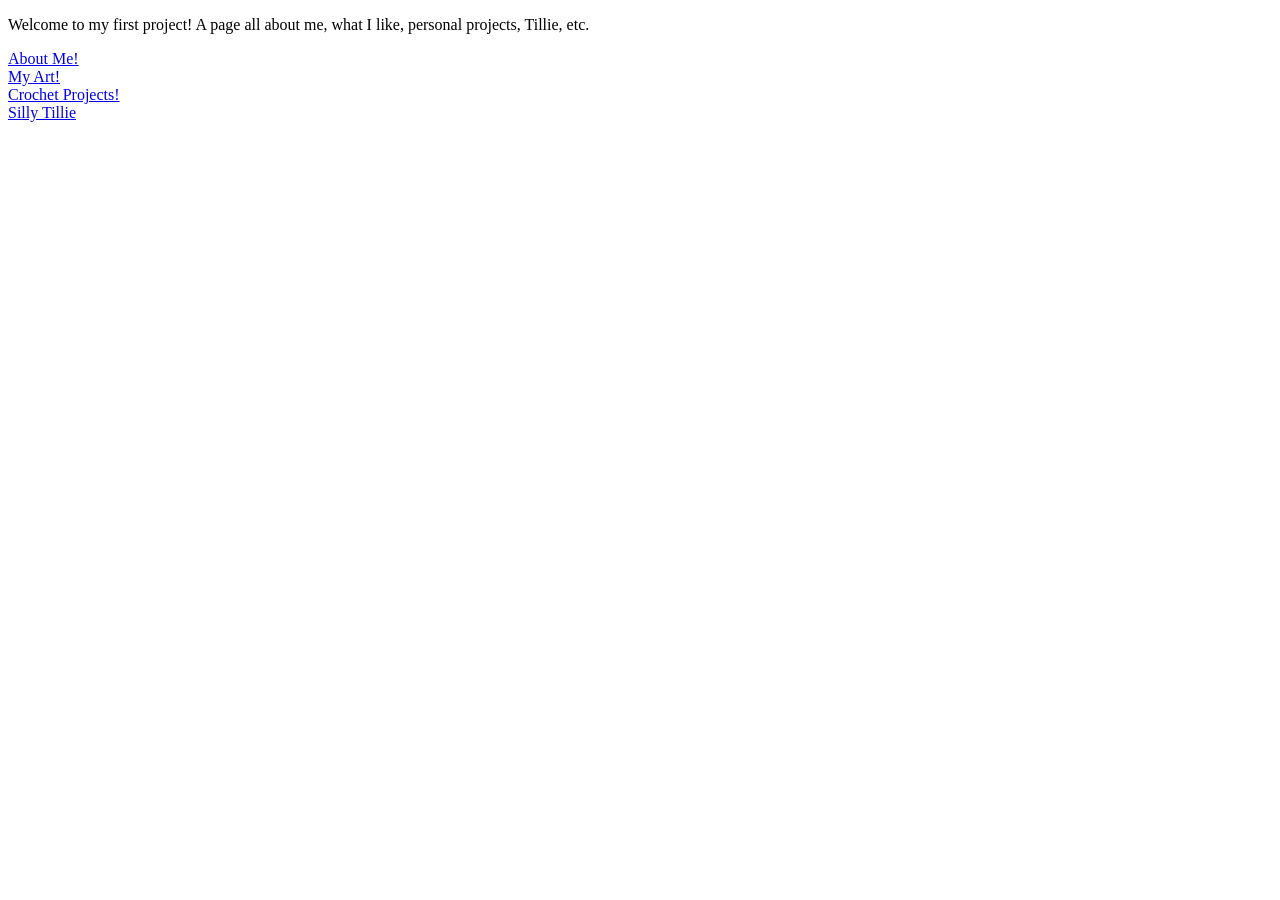
==== root-directory/index.html @ b56fae9f "hope this works" ====
<!DOCTYPE html>
<html lang="en">
<head>
    <meta charset="UTF-8">
    <title>Mal's Page</title>
</head>

<body>
    <p>Welcome to my first project! A page all about me, what I like, personal projects, Tillie, etc.</p>
    <a href="./pages/about.html" target="_self" rel="noreferrer">About Me!</a>
    <br>
    <a href="./pages/art.html" target="_self" rel="noreferrer">My Art!</a>
    <br>
    <a href="./pages/crochet.html" target="_self" rel="noreferrer">Crochet Projects!</a>
    <br>
    <a href="./pages/tillie.html" target="_self" rel="noreferrer">Silly Tillie</a>




</body>





</html>
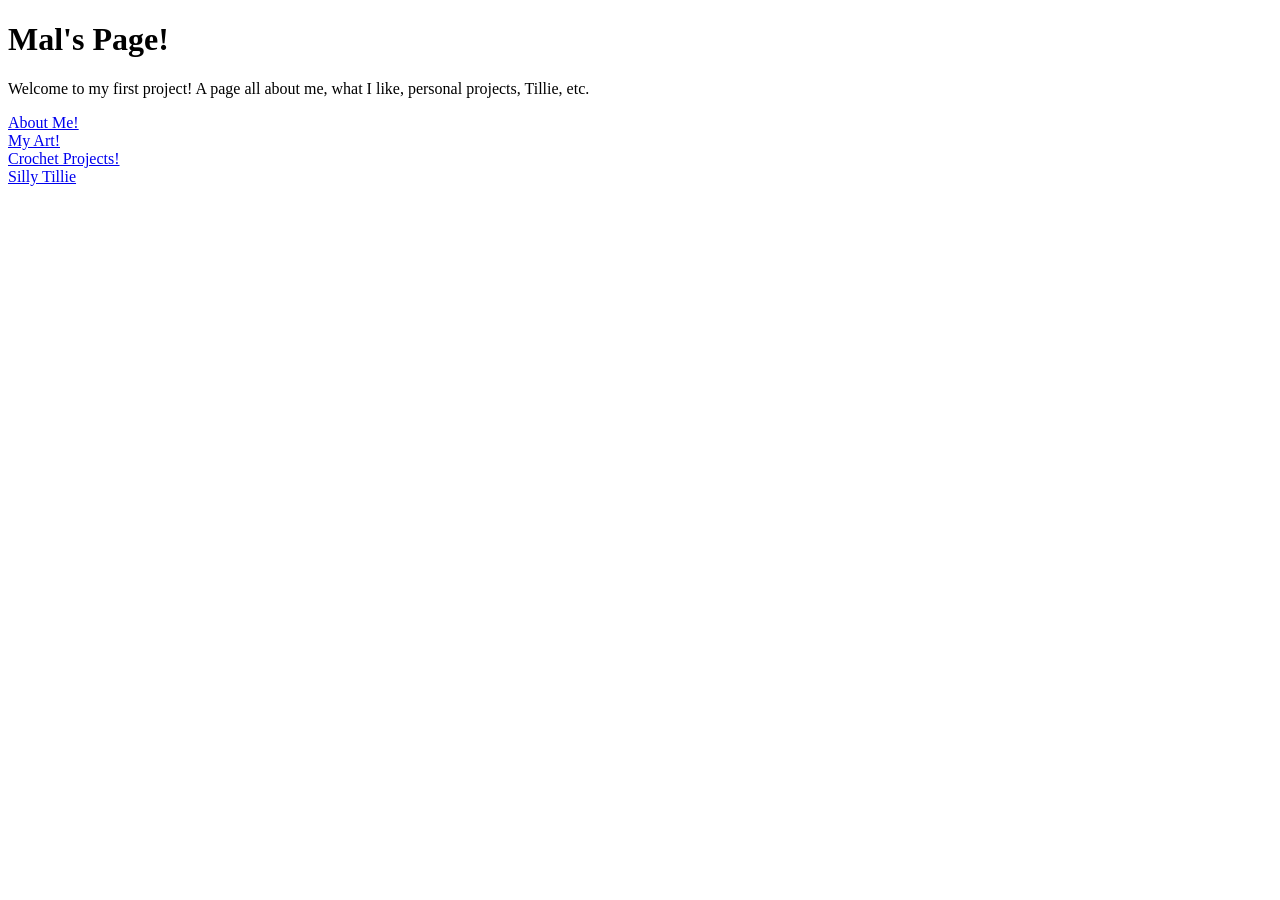
==== commit b5b718b0: "add links to main site create stylesheet and link" ====
--- a/root-directory/index.html
+++ b/root-directory/index.html
@@ -3,9 +3,11 @@
 <head>
     <meta charset="UTF-8">
     <title>Mal's Page</title>
+    <link rel="stylesheet" href="style.css">
 </head>
 
 <body>
+    <h1>Mal's Page!</h1>
     <p>Welcome to my first project! A page all about me, what I like, personal projects, Tillie, etc.</p>
     <a href="./pages/about.html" target="_self" rel="noreferrer">About Me!</a>
     <br>
--- a/root-directory/style.css
+++ b/root-directory/style.css
@@ -0,0 +1,6 @@
+/* Style Sheet */
+
+div {
+    background-color: hsl(0, 35%, 75%);
+    background-color: brown;
+}
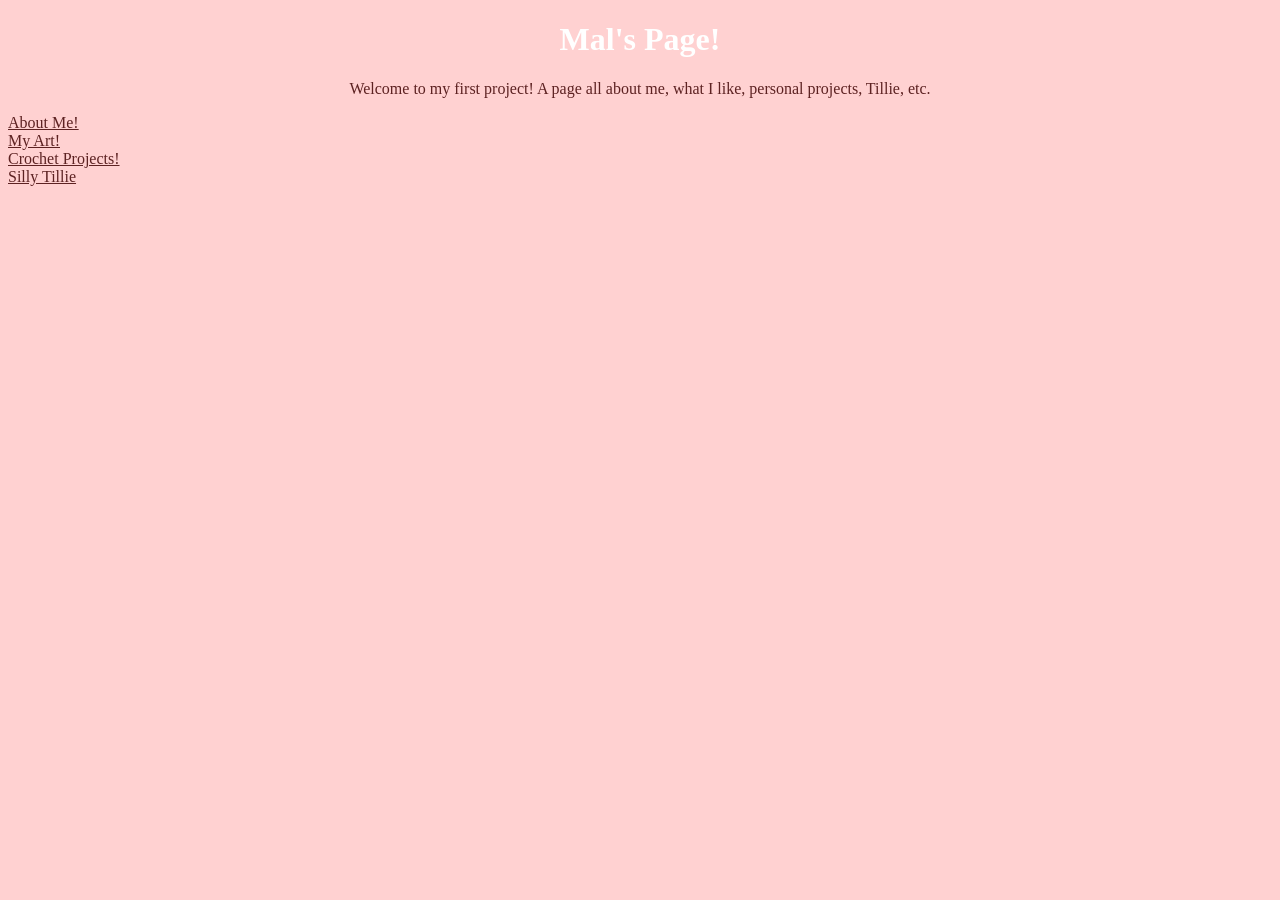
==== commit 9917a118: "add links to stylsheet to all pages change page appearance" ====
--- a/root-directory/index.html
+++ b/root-directory/index.html
@@ -1,3 +1,4 @@
+<!-- Index.html -->
 <!DOCTYPE html>
 <html lang="en">
 <head>
--- a/root-directory/style.css
+++ b/root-directory/style.css
@@ -1,6 +1,19 @@
 /* Style Sheet */
 
-div {
-    background-color: hsl(0, 35%, 75%);
-    background-color: brown;
+h1 {
+    color: white;
+    text-align: center;
+    border-color: hsl(0, 100%, 50%);
+    /* figure out how to add a black border to h1 */
 }
+body {
+    background-color: hsl(0, 100%, 91%);
+}
+p {
+    color:hsl(0, 46%, 25%);
+    text-align: center;
+}
+a {
+    color: hsl(0, 46%, 25%);
+    /* need to know how to align links */
+}
